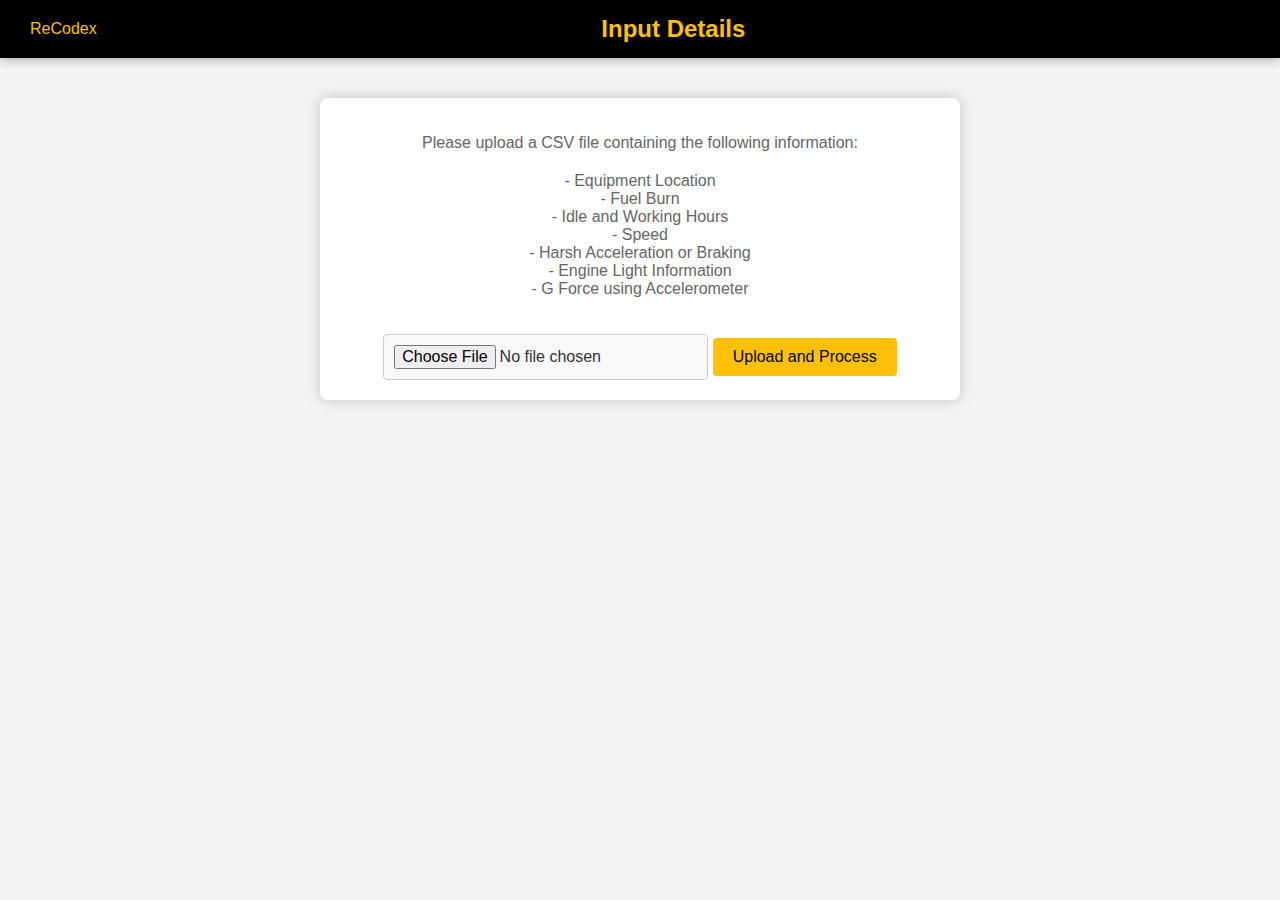
==== Frontend/input.html @ e9122113 "Modify file location" ====
<!DOCTYPE html>
<html lang="en">
<head>
    <meta charset="UTF-8">
    <meta name="viewport" content="width=device-width, initial-scale=1.0">
    <title>Input Details</title>
    <style>
        body {
            font-family: Arial, sans-serif;
            margin: 0;
            padding: 0;
            background-color: #f4f4f4;
            color: #333;
        }
        .header {
            background-color: #000;
            color: #fff;
            padding: 15px 30px;
            display: flex;
            justify-content: space-between;
            align-items: center;
            box-shadow: 0 2px 10px rgba(0, 0, 0, 0.3);
        }
        .header .title {
            flex-grow: 1;
            text-align: center;
            font-size: 24px;
            color: #FFC107;
            margin: 0;
        }
        .header .developer {
            font-size: 16px;
            color: #FFC107;
        }
        .container {
            background-color: #fff;
            padding: 20px;
            border-radius: 8px;
            box-shadow: 0 0 15px rgba(0, 0, 0, 0.2);
            width: 80%;
            max-width: 600px;
            margin: 40px auto;
            text-align: center;
        }
        p {
            color: #666;
            margin-bottom: 20px;
            font-size: 16px;
        }
        input[type="file"] {
            border: 1px solid #ccc;
            border-radius: 4px;
            padding: 10px;
            background-color: #f9f9f9;
            cursor: pointer;
            font-size: 16px;
        }
        button {
            background-color: #FFC107;
            color: #000;
            padding: 10px 20px;
            border: none;
            border-radius: 4px;
            cursor: pointer;
            font-size: 16px;
            margin-top: 20px;
        }
        button:hover {
            background-color: #ffb300;
        }
    </style>
</head>
<body>

<div class="header">
    <div class="developer">ReCodex</div>
    <h1 class="title">Input Details</h1>
</div>

<div class="container">
    <p>Please upload a CSV file containing the following information:</p>
    <p>
        - Equipment Location<br>
        - Fuel Burn<br>
        - Idle and Working Hours<br>
        - Speed<br>
        - Harsh Acceleration or Braking<br>
        - Engine Light Information<br>
        - G Force using Accelerometer
    </p>
    <input type="file" id="csvFile" accept=".csv">
    <button onclick="handleFile()">Upload and Process</button>
</div>

<script src="input.js"></script>

</body>
</html>
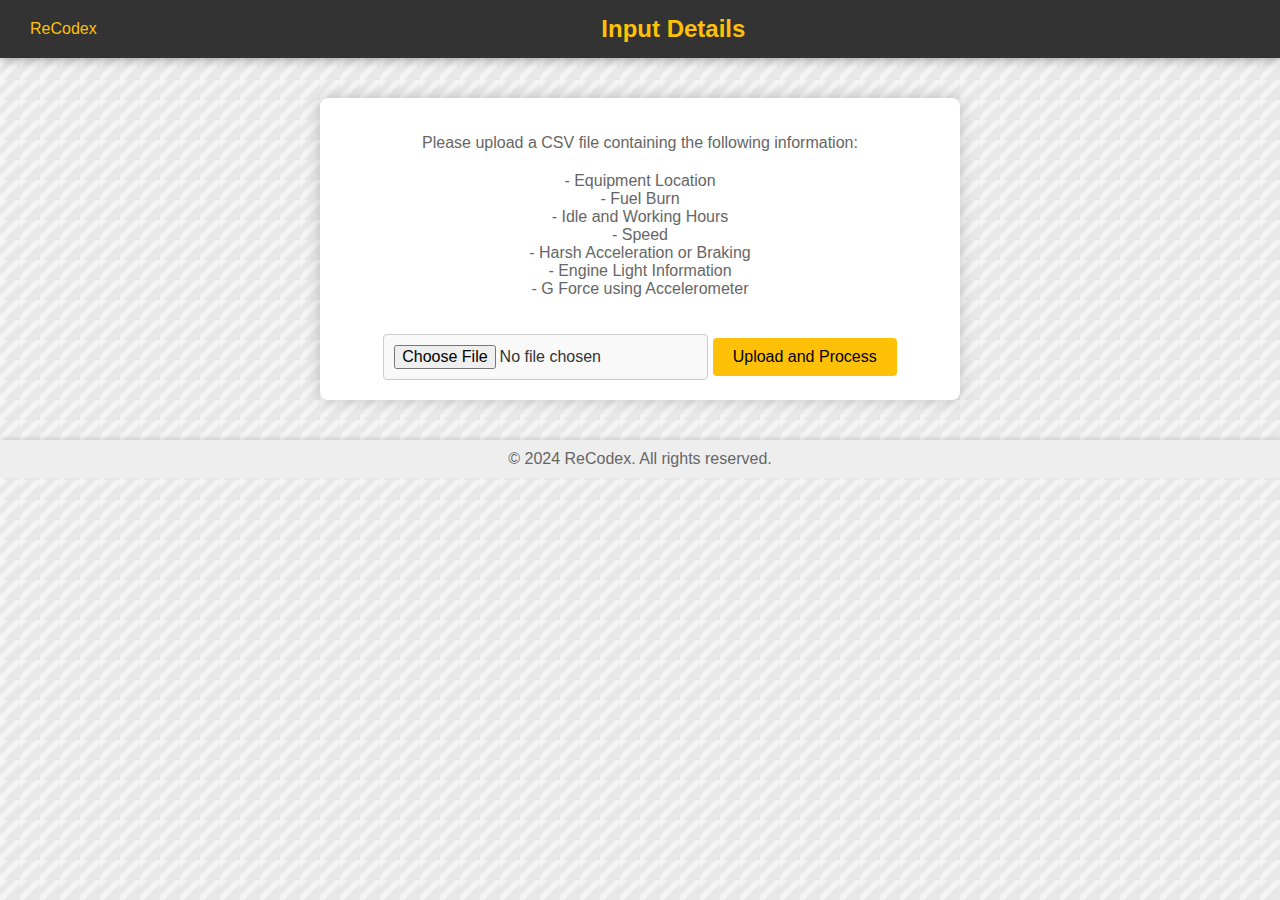
==== commit 3c3f86ad: "Update input.html" ====
--- a/Frontend/input.html
+++ b/Frontend/input.html
@@ -13,7 +13,7 @@
             color: #333;
         }
         .header {
-            background-color: #000;
+            background-color: #333;
             color: #fff;
             padding: 15px 30px;
             display: flex;
@@ -42,6 +42,7 @@
             margin: 40px auto;
             text-align: center;
         }
+
         p {
             color: #666;
             margin-bottom: 20px;
@@ -68,7 +69,24 @@
         button:hover {
             background-color: #ffb300;
         }
+        footer {
+    background-color: #EEEEEE; /* Light grey footer */
+    padding: 10px;
+    text-align: center;
+    margin-top: auto;
+    color: #333333;
+    box-shadow: 0 -2px 4px rgba(0, 0, 0, 0.1); /* Subtle shadow for depth */
+}
+footer p {
+    margin: 0;
+}
+body {
+    background: linear-gradient(135deg, #F4F4F4 20%, #E8E8E8 20%, #E8E8E8 40%, #F4F4F4 40%, #F4F4F4 60%, #E8E8E8 60%, #E8E8E8 80%);
+    background-size: 20px 20px; /* Size of the pattern */
+}
+        
     </style>
+    
 </head>
 <body>
 
@@ -93,6 +111,8 @@
 </div>
 
 <script src="input.js"></script>
-
+<footer>
+    <p>© 2024 ReCodex. All rights reserved.</p>
+</footer>
 </body>
 </html>
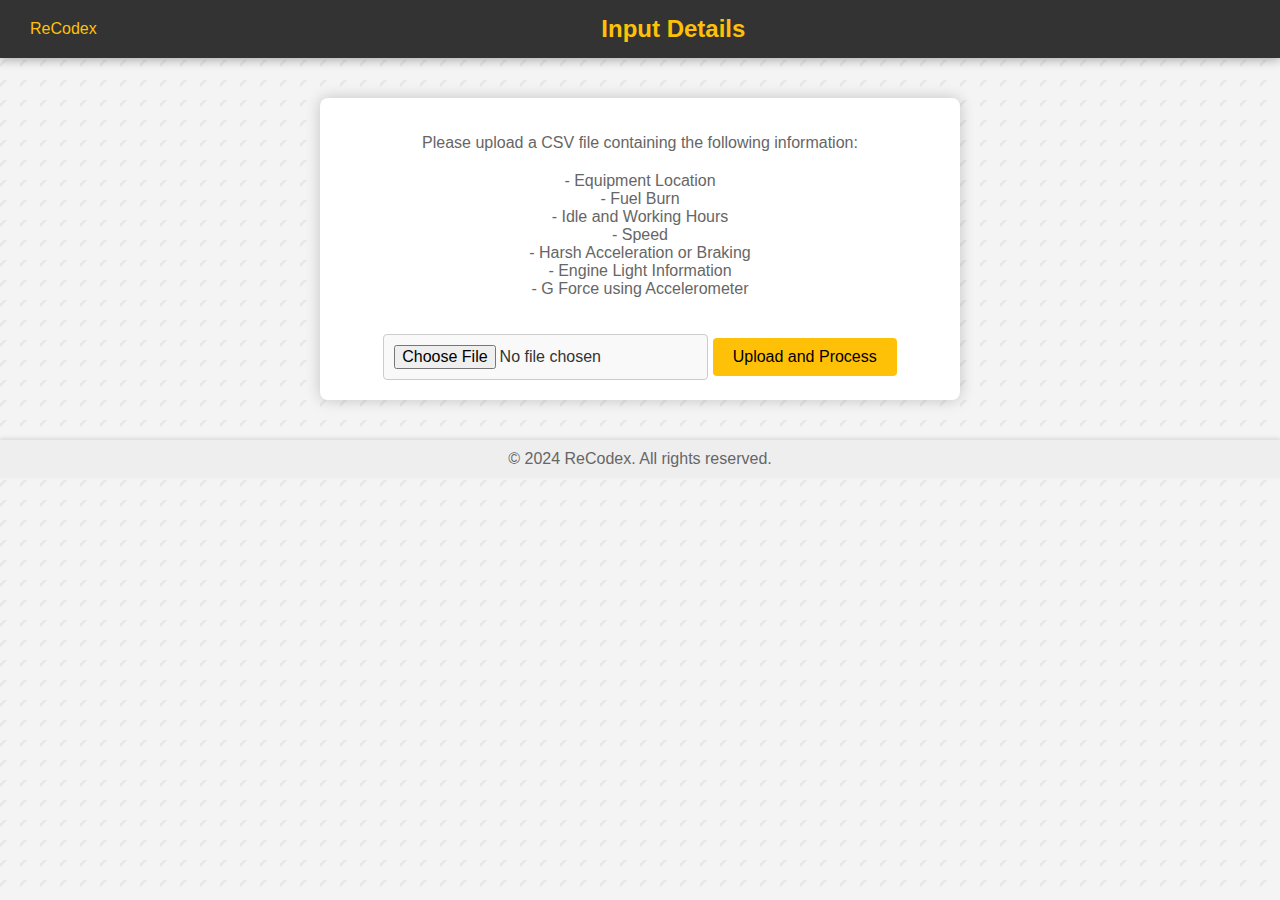
==== commit 36fa1ee7: "Merge branch 'main' of github.com:wizardofvoid/Code-a-thon" ====
--- a/Frontend/input.html
+++ b/Frontend/input.html
@@ -81,7 +81,7 @@
     margin: 0;
 }
 body {
-    background: linear-gradient(135deg, #F4F4F4 20%, #E8E8E8 20%, #E8E8E8 40%, #F4F4F4 40%, #F4F4F4 60%, #E8E8E8 60%, #E8E8E8 80%);
+    background: linear-gradient(135deg, #F4F4F4 10%, #E8E8E8 10%, #E8E8E8 20%, #F4F4F4 20%);
     background-size: 20px 20px; /* Size of the pattern */
 }
         
